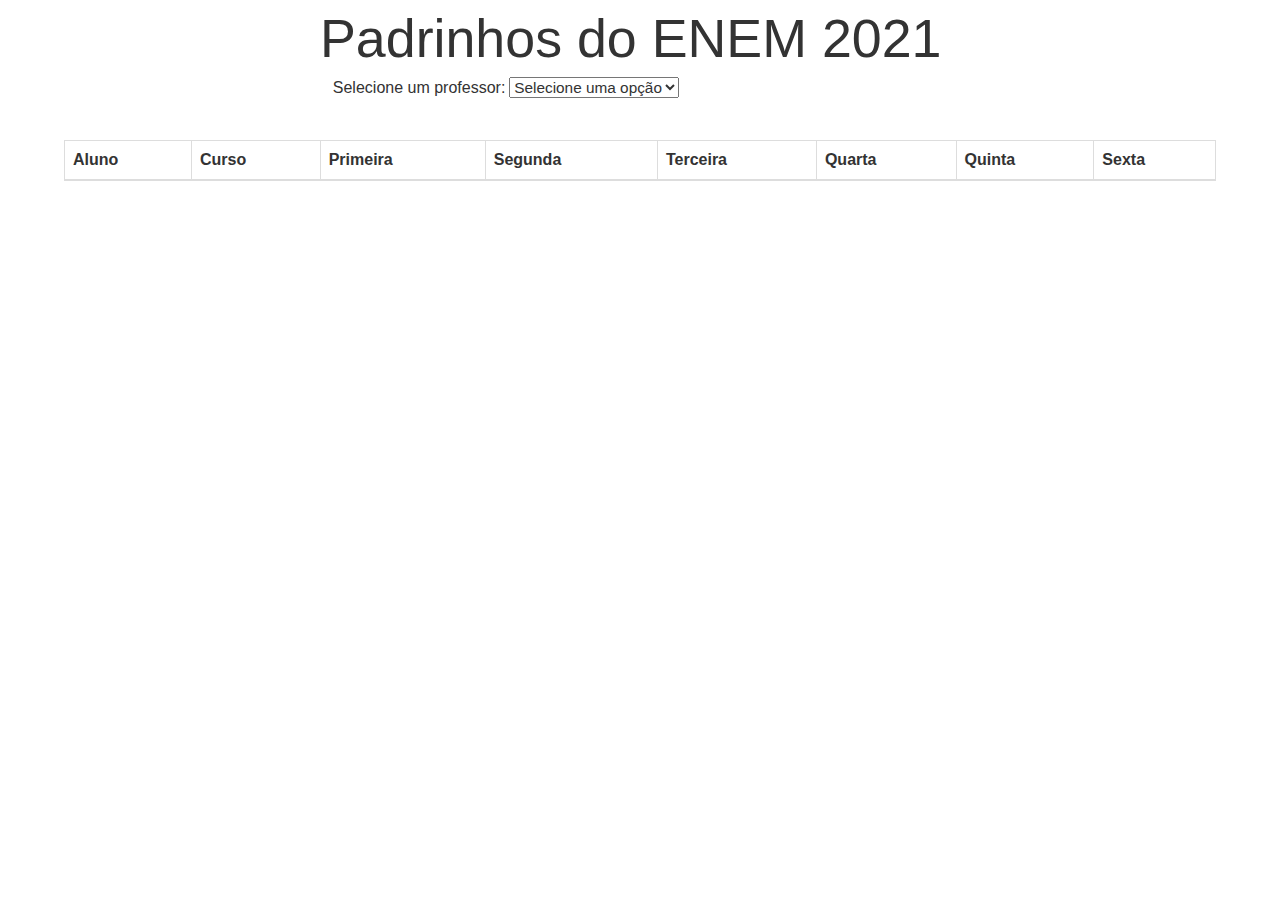
==== index.html @ 4362a286 "first commit" ====
<html lang="en">
<head>
    <meta charset="UTF-8">
    <meta http-equiv="X-UA-Compatible" content="IE=edge">
    <meta name="viewport" content="width=device-width, initial-scale=1.0">
    <link rel="stylesheet" href="https://maxcdn.bootstrapcdn.com/bootstrap/3.3.7/css/bootstrap.min.css">

    <link href="https://cdn.jsdelivr.net/npm/bootstrap@5.0.0-beta3/dist/css/bootstrap.min.css" rel="stylesheet"
        integrity="sha384-eOJMYsd53ii+scO/bJGFsiCZc+5NDVN2yr8+0RDqr0Ql0h+rP48ckxlpbzKgwra6" crossorigin="anonymous">
    <link rel="stylesheet" type="text/css" href="css/styles.css">
    <title>Padrinhos do ENEM 2021 - Resultados</title>

</head>
<body>

    <div id="header">
        <div id="title">
            <span>Padrinhos do ENEM 2021</span>
        </div>
        <div id="selectField">
            <label for="professor">Selecione um professor: </label>
            <select class="form-select" name="professor" id="professor">
                <option value="">Selecione uma opção</option>
            </select>
        </div>
    </div>
    <div class="table-wrapper-scroll-y my-custom-scrollbar tableFixHead" id="dataShow">
        <table id="dataShower" class="table table-bordered table-striped table-hover">
            <thead class="table-dark">
                <tr>
                    <th scope="col">Aluno</th>
                    <th scope="col">Curso</th>
                    <th scope="col">Primeira</th>
                    <th scope="col">Segunda</th>
                    <th scope="col">Terceira</th>
                    <th scope="col">Quarta</th>
                    <th scope="col">Quinta</th>
                    <th scope="col">Sexta</th>
                </tr>
            </thead>
            <tbody id="dataShowerBody">
            </tbody>
        </table>
    </div>
    <script src="./scripts/metadata.js"></script>
    <script src="./scripts/data.js"></script>
</body>
</html>
---- css/styles.css ----
#title {
  margin: auto 25vw;
  width: 50%;
}
#title > span {
  font-size: max(4.2vw, 38px);
}

#selectField {
  margin: auto 26vw;
  width: max(44vw, 150px);
}
#selectField > label {
  font-size: max(1.2vw, 16px);
  font-weight: normal;
}
#professor {
  font-size: max(1.2vw, 12px);
}
#dataShow {
  margin: 35px auto;
  max-width: 90%;
}

#dataShowerBody {
  cursor: pointer;
}

table > tbody > tr > td + td + td {
  font-size: xx-large;
  text-align: center;
  min-width: 20px;
}

.tableFixHead {
  overflow: auto;
  height: 100px;
}
.tableFixHead thead th {
  position: sticky;
  top: 0;
  z-index: 1;
}

.my-custom-scrollbar {
  position: relative;
  height: 500px;
  overflow: auto;
}

.table-wrapper-scroll-y {
  display: block;
}

::-webkit-scrollbar {
  width: 20px;
}
::-webkit-scrollbar-thumb {
  background-color: #d6dee1;
  border-radius: 20px;
  border: 6px solid transparent;
  background-clip: content-box;
}

::-webkit-scrollbar-thumb:hover {
  background-color: #a8bbbf;
}
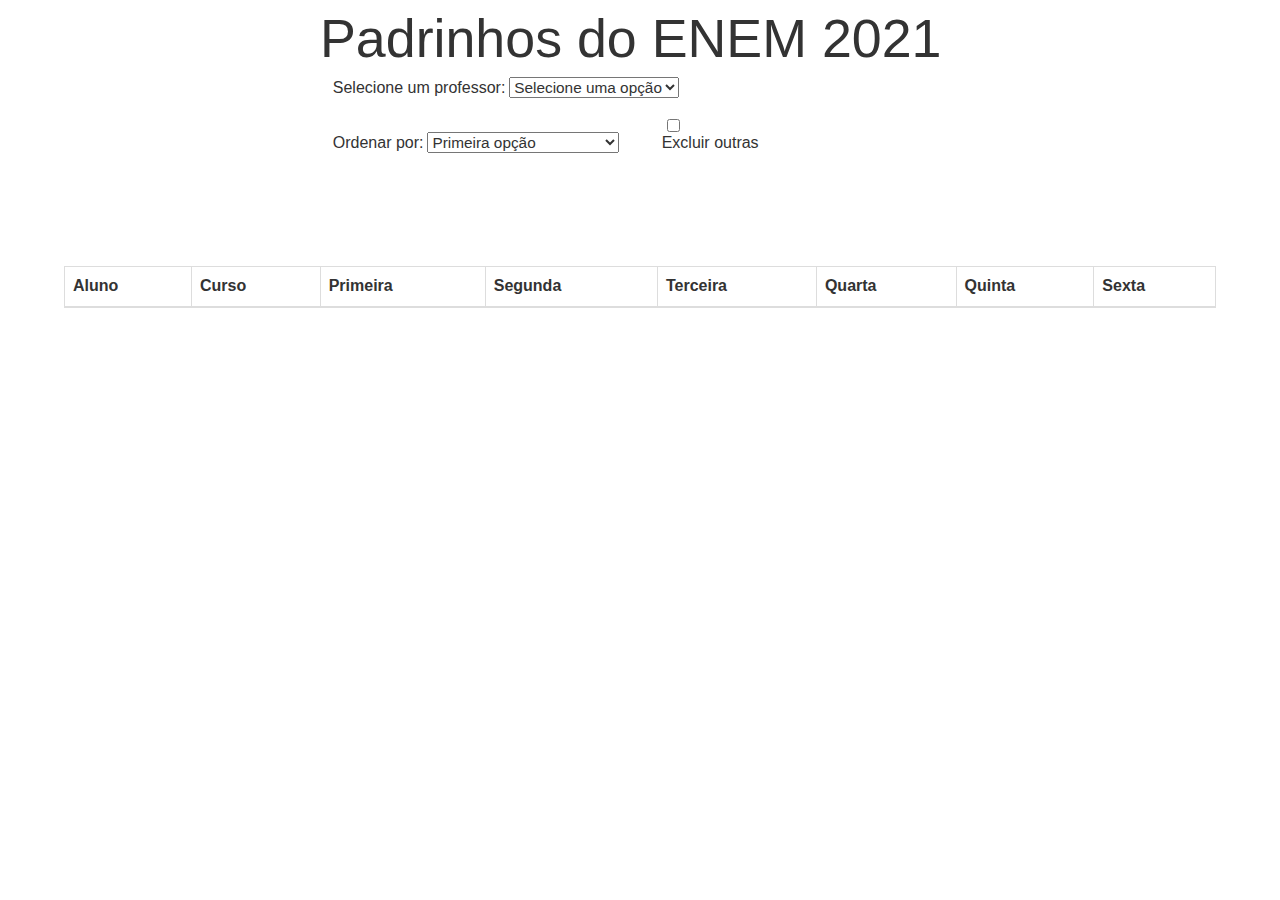
==== commit 80059077: "feat: adding new filter" ====
--- a/index.html
+++ b/index.html
@@ -12,7 +12,6 @@
 
 </head>
 <body>
-
     <div id="header">
         <div id="title">
             <span>Padrinhos do ENEM 2021</span>
@@ -22,25 +21,50 @@
             <select class="form-select" name="professor" id="professor">
                 <option value="">Selecione uma opção</option>
             </select>
+            <div id="filterSelect">
+                <label for="sort-select">Ordenar por: </label>
+                <select class="form-select" name="sort-select" id="sort-select">
+                    <option value="primeira">Primeira opção</option>
+                    <option value="segunda">Segunda opção</option>
+                    <option value="terceira">Terceira opção</option>
+                    <option value="quarta">Quarta opção</option>
+                    <option value="quinta">Quinta opção</option>
+                    <option value="sexta">Sexta opção</option>
+                </select>
+
+                <div class="form-check form-switch" id="form-check">
+                    <input class="form-check-input" type="checkbox" value="" id="flexCheck">
+                    <label class="form-check-label" for="flexCheck">
+                        Excluir outras
+                    </label>
+                </div>
+            </div>
         </div>
     </div>
-    <div class="table-wrapper-scroll-y my-custom-scrollbar tableFixHead" id="dataShow">
-        <table id="dataShower" class="table table-bordered table-striped table-hover">
-            <thead class="table-dark">
-                <tr>
-                    <th scope="col">Aluno</th>
-                    <th scope="col">Curso</th>
-                    <th scope="col">Primeira</th>
-                    <th scope="col">Segunda</th>
-                    <th scope="col">Terceira</th>
-                    <th scope="col">Quarta</th>
-                    <th scope="col">Quinta</th>
-                    <th scope="col">Sexta</th>
-                </tr>
-            </thead>
-            <tbody id="dataShowerBody">
-            </tbody>
-        </table>
+    <div id="table-content">
+        <div id="counter" hidden="true">
+            <label for="countProfessor">Total de alunos que escolheram este professor opção: </label>
+            <span id="countProfessor">0</span>
+        </div>
+        <div class="table-wrapper-scroll-y my-custom-scrollbar tableFixHead" id="dataShow">
+            <table id="dataShower" class="table table-bordered table-striped table-hover">
+                <thead class="table-dark">
+                    <tr>
+                        <th scope="col">Aluno</th>
+                        <th scope="col">Curso</th>
+                        <th scope="col">Primeira</th>
+                        <th scope="col">Segunda</th>
+                        <th scope="col">Terceira</th>
+                        <th scope="col">Quarta</th>
+                        <th scope="col">Quinta</th>
+                        <th scope="col">Sexta</th>
+                    </tr>
+                </thead>
+                <tbody id="dataShowerBody">
+                </tbody>
+            </table>
+            <div class="loader" id="loader"></div>
+        </div>
     </div>
     <script src="./scripts/metadata.js"></script>
     <script src="./scripts/data.js"></script>
--- a/css/styles.css
+++ b/css/styles.css
@@ -9,21 +9,60 @@
 #selectField {
   margin: auto 26vw;
   width: max(44vw, 150px);
+  height: 15vh;
 }
-#selectField > label {
+
+#selectField > label + select {
+  margin-bottom: 1.5vh;
+}
+
+#selectField > label,
+#filterSelect > label,
+#filterSelect #form-check > label {
   font-size: max(1.2vw, 16px);
   font-weight: normal;
 }
-#professor {
+#professor,
+#sort-select {
   font-size: max(1.2vw, 12px);
 }
-#dataShow {
-  margin: 35px auto;
+
+#filterSelect > select {
+  width: 15vw;
+  display: inline-block;
+}
+
+#filterSelect #form-check {
+  width: 10vw;
+  margin-left: 3vw;
+  display: inline-block;
+}
+
+.form-check-input {
+  width: 2.3rem !important;
+  height: 1.3rem !important;
+  margin-top: 0.9vh !important;
+  margin-right: 0.8vw !important;
+}
+
+#dataShow,
+#counter {
+  margin: 5px auto;
   max-width: 90%;
+}
+
+#counter > label,
+#countProfessor {
+  font-size: 18px;
+  font-weight: 300;
 }
 
 #dataShowerBody {
   cursor: pointer;
+}
+
+#table-content {
+  margin-top: max(6vh, 49px);
 }
 
 table > tbody > tr > td + td + td {
@@ -65,3 +104,26 @@
 ::-webkit-scrollbar-thumb:hover {
   background-color: #a8bbbf;
 }
+
+.loader {
+  display: none;
+  margin: auto;
+  width: 80px;
+  height: 80px;
+  border: 16px solid white;
+  border-top: 16px solid #bada55;
+  border-radius: 50%;
+}
+
+.spin {
+  animation: spinner 1.5s linear infinite;
+}
+
+@keyframes spinner {
+  0% {
+    transform: rotate(0deg);
+  }
+  100% {
+    transform: rotate(360deg);
+  }
+}
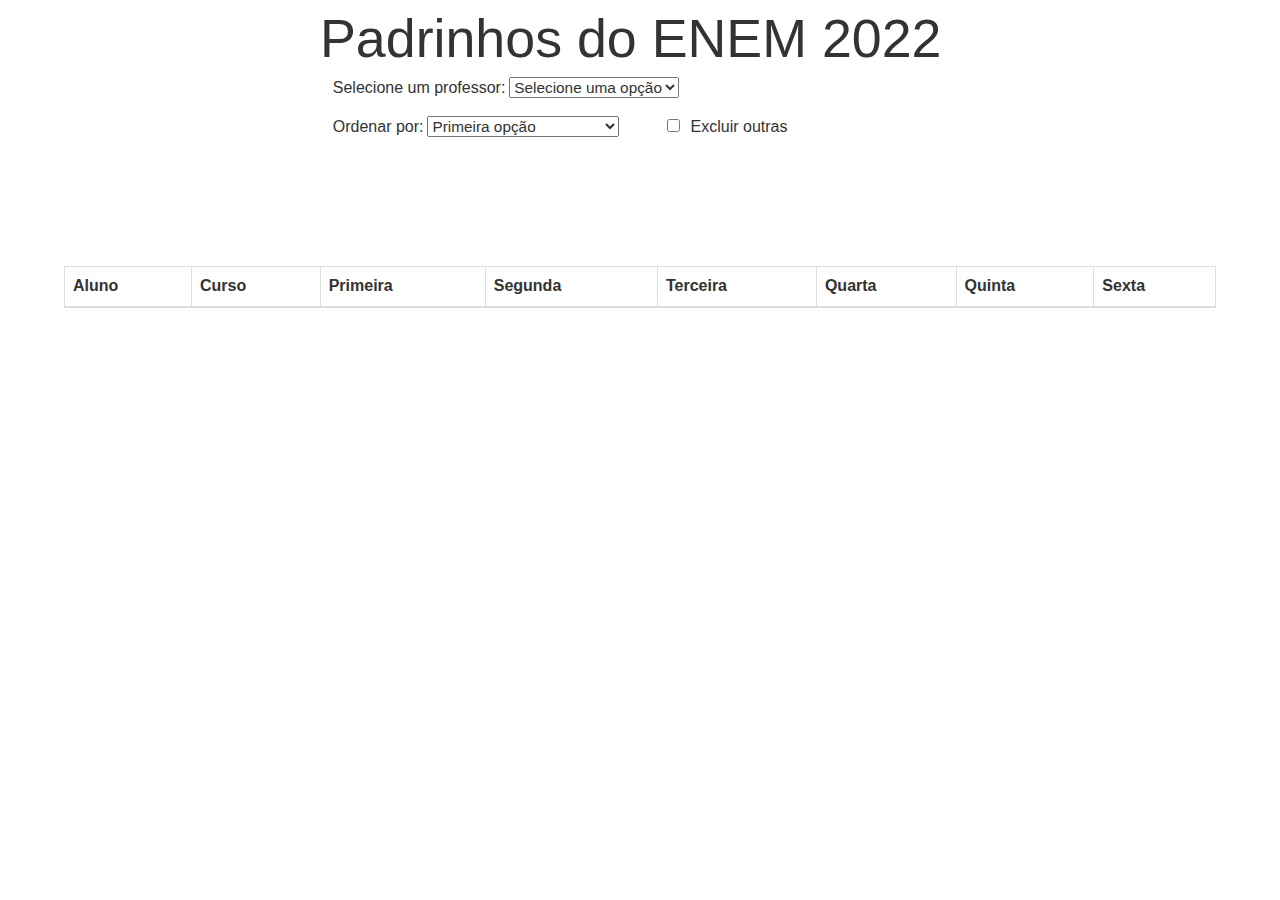
==== commit d6fda23a: "opensheet api update" ====
--- a/index.html
+++ b/index.html
@@ -1,4 +1,4 @@
-<html lang="en">
+<html lang="pt-br">
 <head>
     <meta charset="UTF-8">
     <meta http-equiv="X-UA-Compatible" content="IE=edge">
@@ -14,7 +14,7 @@
 <body>
     <div id="header">
         <div id="title">
-            <span>Padrinhos do ENEM 2021</span>
+            <span>Padrinhos do ENEM 2022    </span>
         </div>
         <div id="selectField">
             <label for="professor">Selecione um professor: </label>
--- a/css/styles.css
+++ b/css/styles.css
@@ -42,7 +42,8 @@
   width: 2.3rem !important;
   height: 1.3rem !important;
   margin-top: 0.9vh !important;
-  margin-right: 0.8vw !important;
+  margin-right: 2px !important;
+  outline: none !important;
 }
 
 #dataShow,
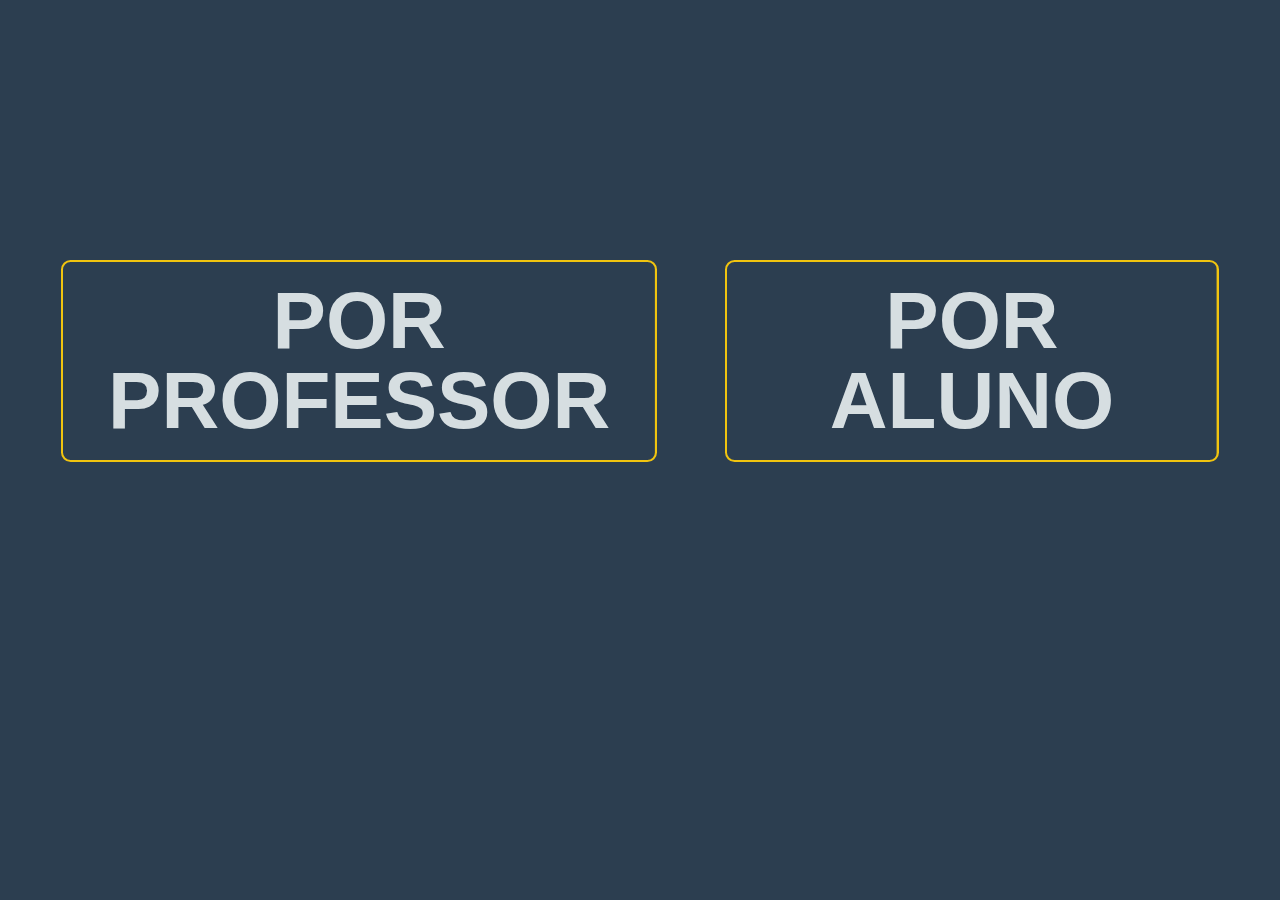
==== commit 49a3857e: "hotfix: upgrade the interface" ====
--- a/index.html
+++ b/index.html
@@ -1,72 +1,21 @@
-<html lang="pt-br">
-<head>
-    <meta charset="UTF-8">
-    <meta http-equiv="X-UA-Compatible" content="IE=edge">
-    <meta name="viewport" content="width=device-width, initial-scale=1.0">
-    <link rel="stylesheet" href="https://maxcdn.bootstrapcdn.com/bootstrap/3.3.7/css/bootstrap.min.css">
+<html lang="en">
+  <head>
+    <meta charset="UTF-8" />
+    <meta http-equiv="X-UA-Compatible" content="IE=edge" />
+    <meta name="viewport" content="width=device-width, initial-scale=1.0" />
 
-    <link href="https://cdn.jsdelivr.net/npm/bootstrap@5.0.0-beta3/dist/css/bootstrap.min.css" rel="stylesheet"
-        integrity="sha384-eOJMYsd53ii+scO/bJGFsiCZc+5NDVN2yr8+0RDqr0Ql0h+rP48ckxlpbzKgwra6" crossorigin="anonymous">
-    <link rel="stylesheet" type="text/css" href="css/styles.css">
-    <title>Padrinhos do ENEM 2021 - Resultados</title>
+    <link rel="stylesheet" type="text/css" href="css/styles.css" />
 
-</head>
-<body>
-    <div id="header">
-        <div id="title">
-            <span>Padrinhos do ENEM 2022    </span>
-        </div>
-        <div id="selectField">
-            <label for="professor">Selecione um professor: </label>
-            <select class="form-select" name="professor" id="professor">
-                <option value="">Selecione uma opção</option>
-            </select>
-            <div id="filterSelect">
-                <label for="sort-select">Ordenar por: </label>
-                <select class="form-select" name="sort-select" id="sort-select">
-                    <option value="primeira">Primeira opção</option>
-                    <option value="segunda">Segunda opção</option>
-                    <option value="terceira">Terceira opção</option>
-                    <option value="quarta">Quarta opção</option>
-                    <option value="quinta">Quinta opção</option>
-                    <option value="sexta">Sexta opção</option>
-                </select>
-
-                <div class="form-check form-switch" id="form-check">
-                    <input class="form-check-input" type="checkbox" value="" id="flexCheck">
-                    <label class="form-check-label" for="flexCheck">
-                        Excluir outras
-                    </label>
-                </div>
-            </div>
-        </div>
+    <title>Padrinhos do ENEM 2022</title>
+  </head>
+  <body id="styledBody">
+    <div id="choices">
+      <div id="teacher_link" class="btn fourth">
+        <a href="./teacher.html">Por professor</a>
+      </div>
+      <div id="student_link" class="btn fourth">
+        <a href="./student.html">Por aluno</a>
+      </div>
     </div>
-    <div id="table-content">
-        <div id="counter" hidden="true">
-            <label for="countProfessor">Total de alunos que escolheram este professor opção: </label>
-            <span id="countProfessor">0</span>
-        </div>
-        <div class="table-wrapper-scroll-y my-custom-scrollbar tableFixHead" id="dataShow">
-            <table id="dataShower" class="table table-bordered table-striped table-hover">
-                <thead class="table-dark">
-                    <tr>
-                        <th scope="col">Aluno</th>
-                        <th scope="col">Curso</th>
-                        <th scope="col">Primeira</th>
-                        <th scope="col">Segunda</th>
-                        <th scope="col">Terceira</th>
-                        <th scope="col">Quarta</th>
-                        <th scope="col">Quinta</th>
-                        <th scope="col">Sexta</th>
-                    </tr>
-                </thead>
-                <tbody id="dataShowerBody">
-                </tbody>
-            </table>
-            <div class="loader" id="loader"></div>
-        </div>
-    </div>
-    <script src="./scripts/metadata.js"></script>
-    <script src="./scripts/data.js"></script>
-</body>
-</html>+  </body>
+</html>
--- a/css/styles.css
+++ b/css/styles.css
@@ -2,6 +2,7 @@
   margin: auto 25vw;
   width: 50%;
 }
+
 #title > span {
   font-size: max(4.2vw, 38px);
 }
@@ -23,6 +24,8 @@
   font-weight: normal;
 }
 #professor,
+#student,
+#curso-select,
 #sort-select {
   font-size: max(1.2vw, 12px);
 }
@@ -46,6 +49,25 @@
   outline: none !important;
 }
 
+#choices {
+  display: flex;
+  align-items: center;
+  justify-content: center;
+  margin: 15rem;
+}
+#teacher_link {
+  margin-right: 3rem;
+}
+
+#teacher_link a,
+#student_link a {
+  font-size: 80px;
+  text-decoration: none;
+  min-width: 25rem;
+  color: #d6dee1;
+}
+
+
 #dataShow,
 #counter {
   margin: 5px auto;
@@ -58,7 +80,7 @@
   font-weight: 300;
 }
 
-#dataShowerBody {
+#dataShowerBody, #studentDataShowerBody {
   cursor: pointer;
 }
 
@@ -68,7 +90,20 @@
 
 table > tbody > tr > td + td + td {
   font-size: xx-large;
-  text-align: center;
+  text-align: left;
+  min-width: 20px;
+}
+
+table > #studentDataShowerBody > tr > td {
+  font-size: medium;
+  text-align: left;
+}
+table > #studentDataShowerBody > tr > td + td {
+  padding-top: 12px;
+}
+
+table > #studentDataShowerBody > tr > td + td + td {
+  padding-top: 6px;
   min-width: 20px;
 }
 
@@ -128,3 +163,70 @@
     transform: rotate(360deg);
   }
 }
+
+.btn {
+  box-sizing: border-box;
+  -webkit-appearance: none;
+     -moz-appearance: none;
+          appearance: none;
+  background-color: transparent;
+  border: 2px solid #e74c3c;
+  border-radius: 0.6em;
+  color: #e74c3c;
+  cursor: pointer;
+  display: -webkit-box;
+  display: -webkit-flex;
+  display: -ms-flexbox;
+  display: flex;
+  -webkit-align-self: center;
+      -ms-flex-item-align: center;
+          align-self: center;
+  font-size: 1rem;
+  font-weight: 400;
+  line-height: 1;
+  margin: 20px;
+  padding: 1.2em 2.8em;
+  text-decoration: none;
+  text-align: center;
+  text-transform: uppercase;
+  font-family: 'Montserrat', sans-serif;
+  font-weight: 700;
+}
+.btn:hover, .btn:focus {
+  color: #fff;
+  outline: 0;
+}
+.fourth {
+  border-color: #f1c40f;
+  color: #fff;
+  background-image: -webkit-linear-gradient(45deg, #f1c40f 50%, transparent 50%);
+  background-image: linear-gradient(45deg, #f1c40f 50%, transparent 50%);
+  background-position: 100%;
+  background-size: 400%;
+  -webkit-transition: background 300ms ease-in-out;
+  transition: background 300ms ease-in-out;
+}
+.fourth:hover {
+  background-position: 0;
+}
+
+#styledBody {
+  background: #2c3e50;
+}
+
+#previousDiv > a{
+  display: inline-flex;
+  padding: 16px 48px;
+  font-size: 3ch;
+  margin-left: calc(50vw - 48px);
+  margin-bottom: 4vh;
+  text-decoration: none;
+}
+
+.previous {
+  background-color: #f1f1f1;
+  color: black;
+}
+.round {
+  border-radius: 20px;
+}